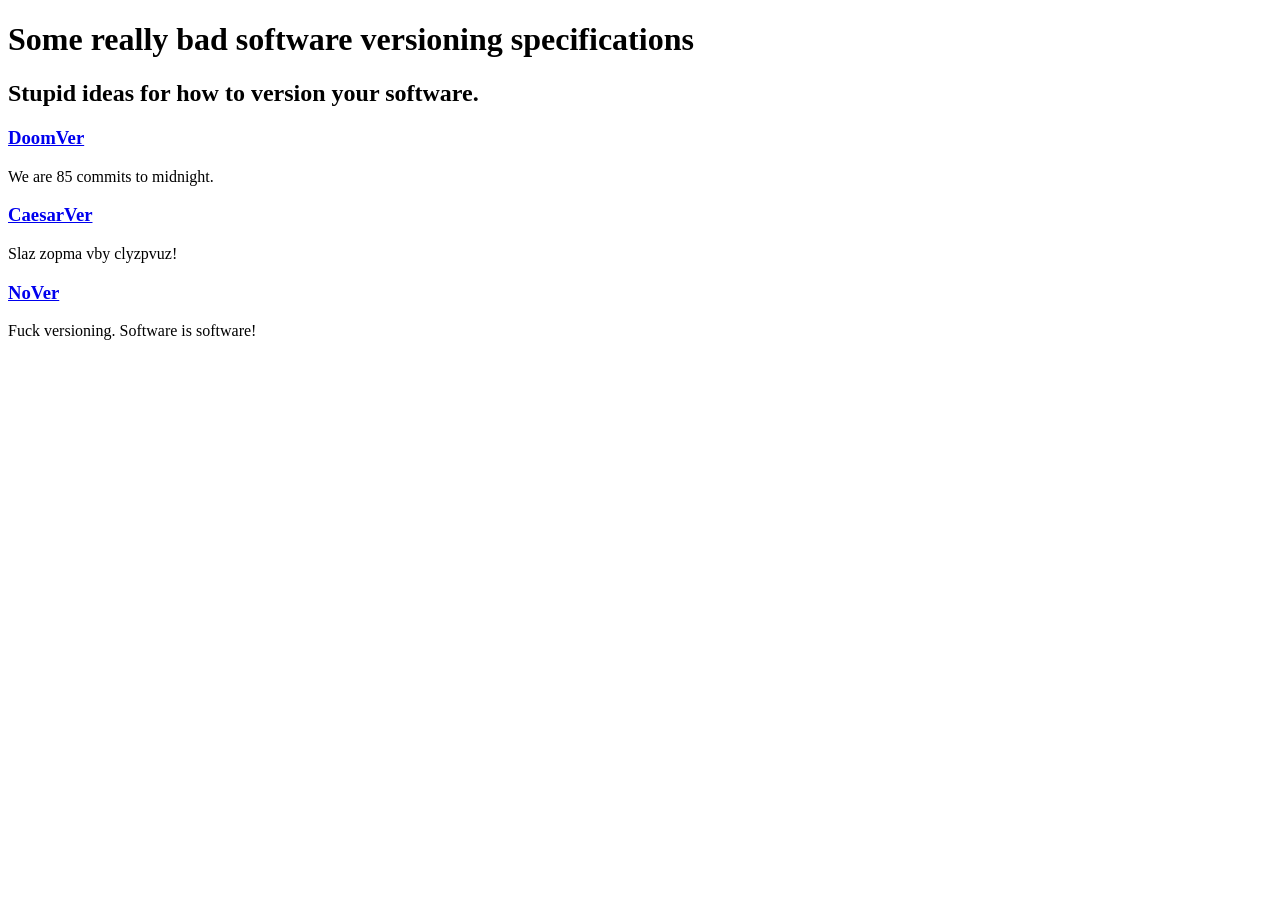
==== badversions/index.html @ 1509035a "Add initial HTML structure for badversions page" ====
<!DOCTYPE html>
<html>
    <head>
        <meta charset="UTF-8">
        <title>Dus: The Website | Homepage</title>
        <meta property="og:title" content="Dus: The Website">
        <meta property="og:description" content="Some really bad software versioning specifications">
        <meta property="og:type" content="website">
        
        <meta property="og:url" content="https://dot-underscore1703.github.io/badversions/">
    </head>
    <body>
        <h1>Some really bad software versioning specifications</h1>
        <h2>Stupid ideas for how to version your software.</h2>
        <h3><a href="doomver.html">DoomVer</a></h3>
        <p>We are 85 commits to midnight.</p>
        <h3><a href="caesarver.html">CaesarVer</a></h3>
        <p>Slaz zopma vby clyzpvuz!</p>
        <h3><a href="nover.html">NoVer</a></h3>
        <p>Fuck versioning. Software is software!</p>
    </body>
</html>
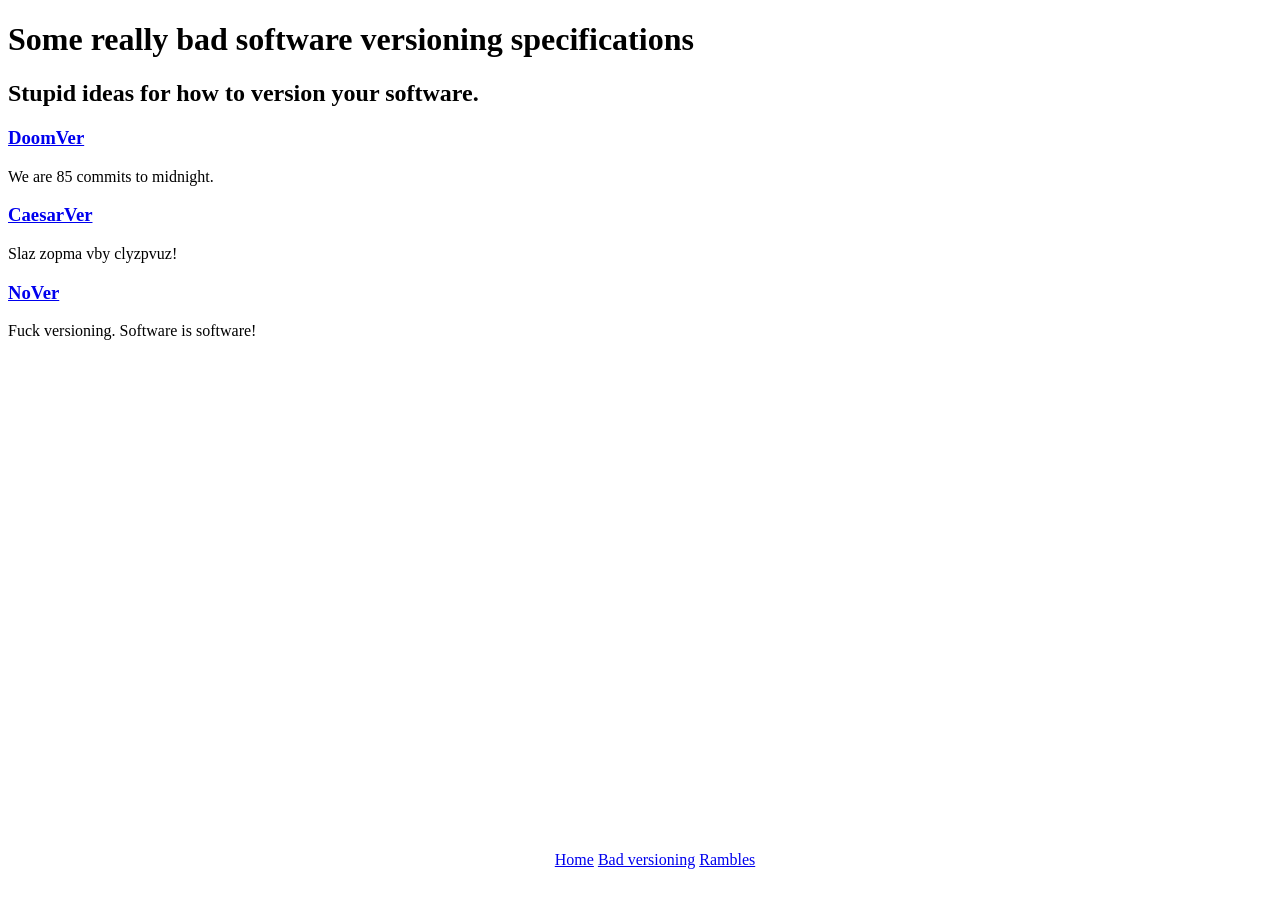
==== commit a7c63e30: "Update index.html" ====
--- a/badversions/index.html
+++ b/badversions/index.html
@@ -8,6 +8,20 @@
         <meta property="og:type" content="website">
         
         <meta property="og:url" content="https://dot-underscore1703.github.io/badversions/">
+        <style>
+            .bottom-banner {
+                position: fixed;
+                bottom: 0;
+                left: 0;
+                width: 100%;
+
+                text-align: center;
+
+                padding: 15px;
+
+                z-index: 1000;
+            }
+        </style>
     </head>
     <body>
         <h1>Some really bad software versioning specifications</h1>
@@ -18,5 +32,12 @@
         <p>Slaz zopma vby clyzpvuz!</p>
         <h3><a href="nover.html">NoVer</a></h3>
         <p>Fuck versioning. Software is software!</p>
+        <div class="bottom-banner">
+            <p>
+                <a href="../index.html">Home</a>
+                <a href="index.html">Bad versioning</a>
+                <a href="../rambles/index.html">Rambles</a>
+            </p>
+        </div>
     </body>
 </html>
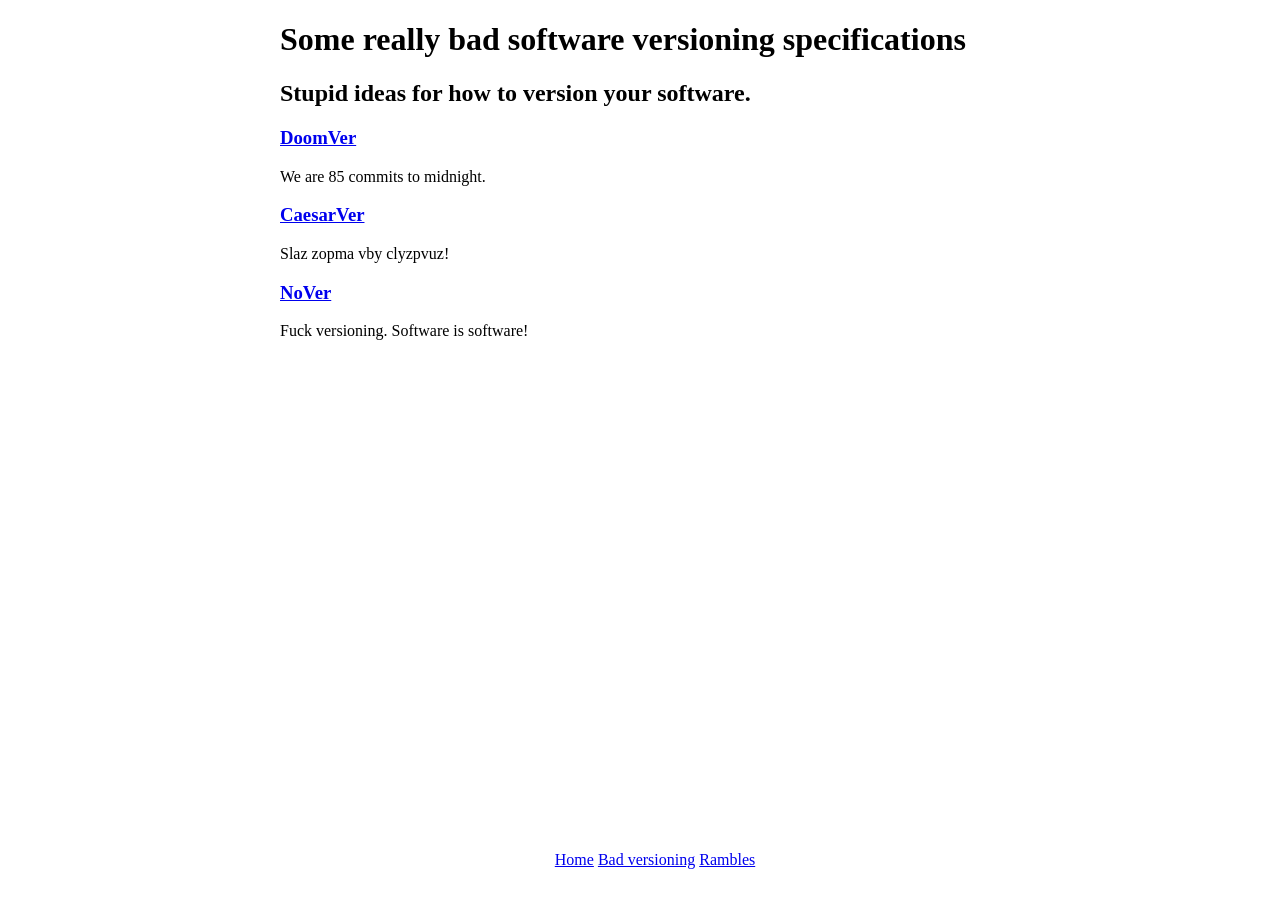
==== commit 2fe1ea6e: "styles" ====
--- a/badversions/index.html
+++ b/badversions/index.html
@@ -8,20 +8,7 @@
         <meta property="og:type" content="website">
         
         <meta property="og:url" content="https://dot-underscore1703.github.io/badversions/">
-        <style>
-            .bottom-banner {
-                position: fixed;
-                bottom: 0;
-                left: 0;
-                width: 100%;
-
-                text-align: center;
-
-                padding: 15px;
-
-                z-index: 1000;
-            }
-        </style>
+        <link rel="stylesheet" href="../style.css">
     </head>
     <body>
         <h1>Some really bad software versioning specifications</h1>
--- a/style.css
+++ b/style.css
@@ -0,0 +1,17 @@
+.bottom-banner {
+    position: fixed;
+    bottom: 0;
+    left: 0;
+    width: 100%;
+
+    text-align: center;
+
+    padding: 15px;
+
+    z-index: 1000;
+}
+body {
+    max-width: 720px;
+    width: 100%;
+    margin: auto;
+}
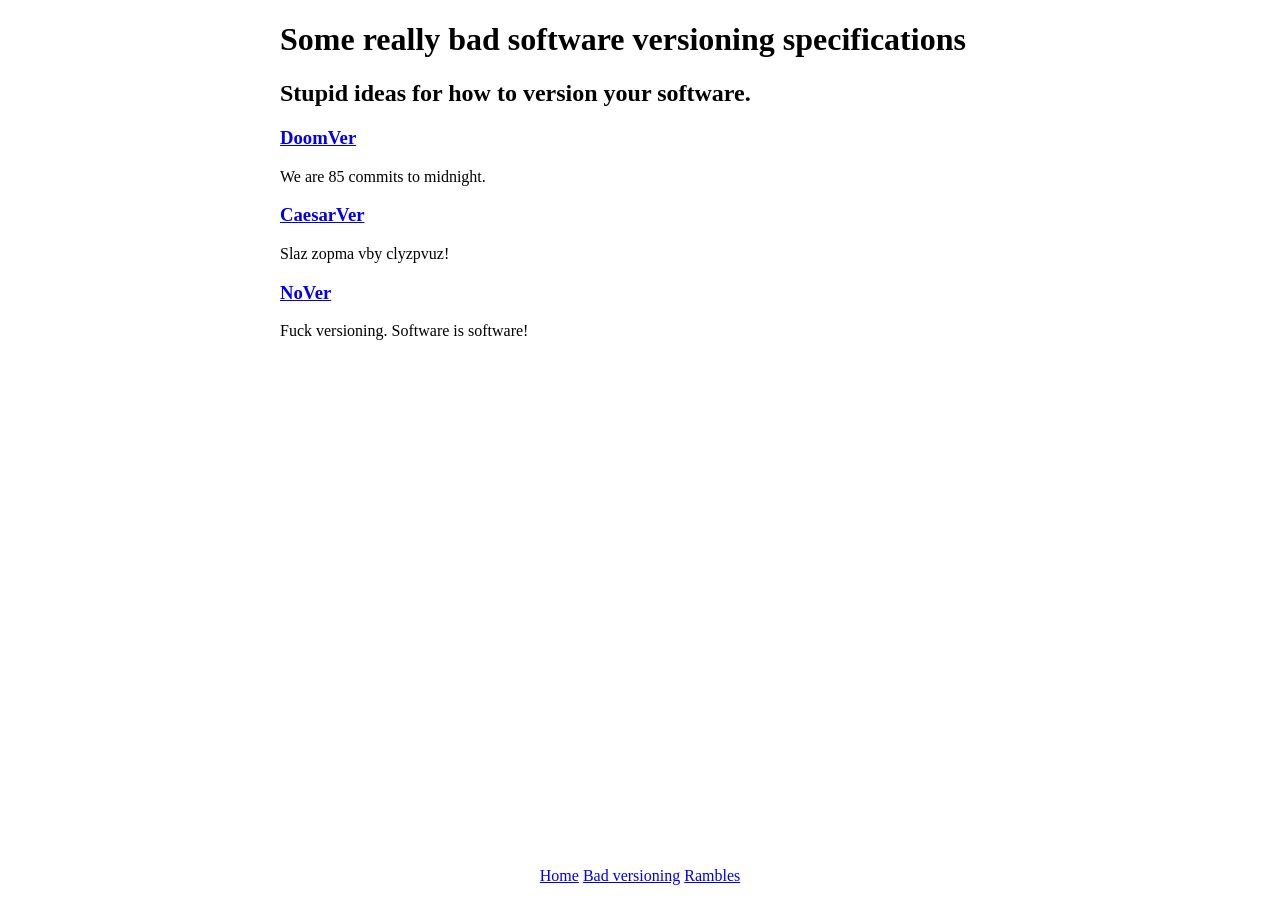
==== commit 6ab695e8: "Updated website filetree." ====
--- a/badversions/index.html
+++ b/badversions/index.html
@@ -1,30 +1,33 @@
 <!DOCTYPE html>
 <html>
+
     <head>
         <meta charset="UTF-8">
         <title>Dus: The Website | Homepage</title>
         <meta property="og:title" content="Dus: The Website">
         <meta property="og:description" content="Some really bad software versioning specifications">
         <meta property="og:type" content="website">
-        
         <meta property="og:url" content="https://dot-underscore1703.github.io/badversions/">
-        <link rel="stylesheet" href="../style.css">
+
+        <link rel="stylesheet" href="/css/style.css">
     </head>
+
     <body>
         <h1>Some really bad software versioning specifications</h1>
         <h2>Stupid ideas for how to version your software.</h2>
-        <h3><a href="doomver.html">DoomVer</a></h3>
+        <h3><a href="/badversions/doomver.html">DoomVer</a></h3>
         <p>We are 85 commits to midnight.</p>
-        <h3><a href="caesarver.html">CaesarVer</a></h3>
+        <h3><a href="/badversions/caesarver.html">CaesarVer</a></h3>
         <p>Slaz zopma vby clyzpvuz!</p>
-        <h3><a href="nover.html">NoVer</a></h3>
+        <h3><a href="/badversions/nover.html">NoVer</a></h3>
         <p>Fuck versioning. Software is software!</p>
         <div class="bottom-banner">
             <p>
-                <a href="../index.html">Home</a>
-                <a href="index.html">Bad versioning</a>
-                <a href="../rambles/index.html">Rambles</a>
+                <a href="/index.html">Home</a>
+                <a href="/badversions/index.html">Bad versioning</a>
+                <a href="/rambles/index.html">Rambles</a>
             </p>
         </div>
     </body>
-</html>
+
+</html>
--- a/css/style.css
+++ b/css/style.css
@@ -0,0 +1,25 @@
+body {
+    max-width: 720px;
+    width: 100%;
+    margin: auto;
+    padding-bottom: 60px;
+}
+.bottom-banner {
+    position: fixed;
+    bottom: 0;
+    left: 0;
+    right: 0;
+
+    box-sizing: border-box;
+
+    text-align: center;
+    background-color: white;
+    color: black;
+    padding: 15px;
+
+    z-index: 1000;
+}
+
+.bottom-banner p {
+    margin: 0;
+}
